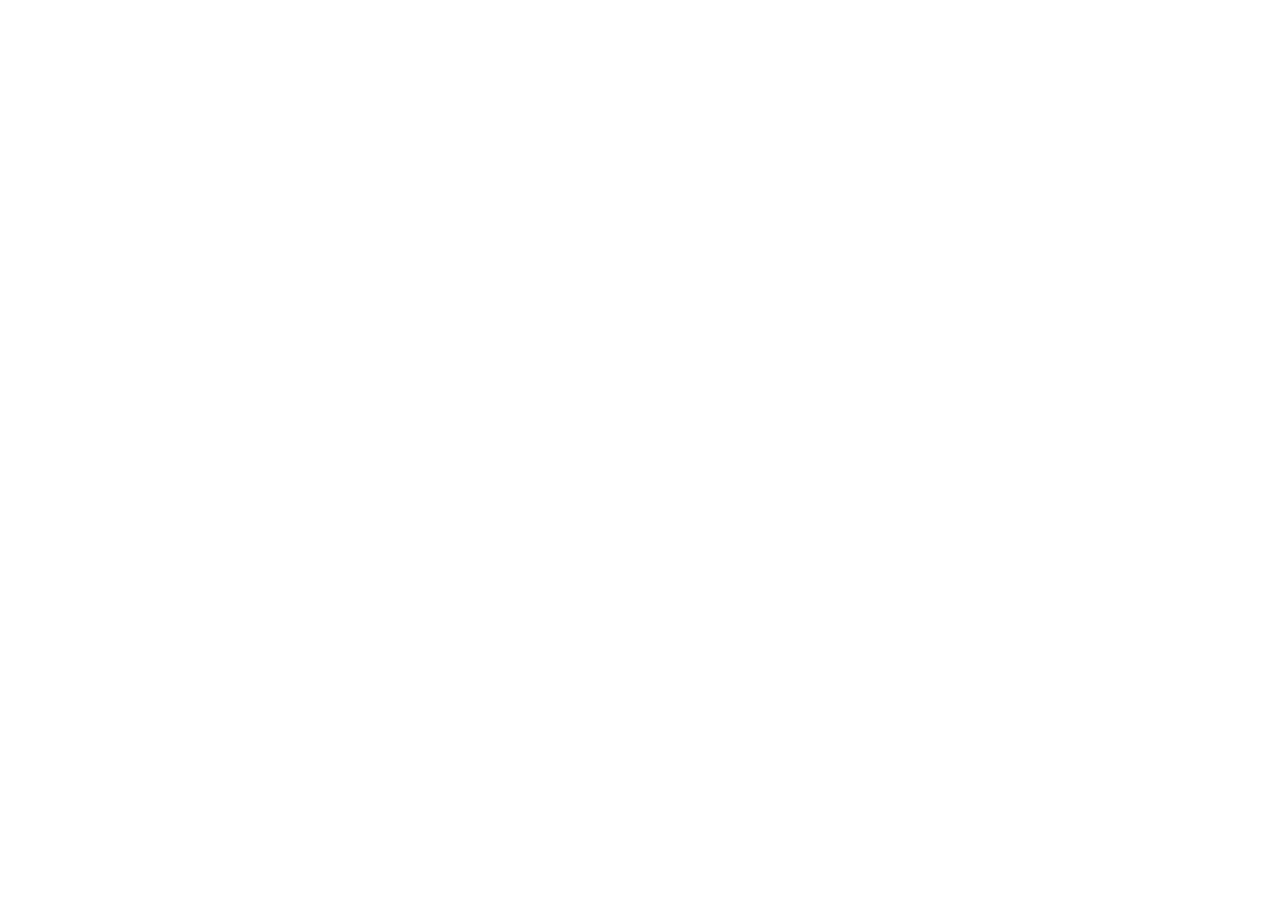
==== index.html @ 8c639c3f "Rename folder 5.html to index.html" ====
<!DOCTYPE html>
<html lang="en">
<head>
    <meta charset="UTF-8">
    <meta name="viewport" content="width=device-width, initial-scale=1.0">
    <title>POGALO</title>
    <link href="https://fonts.googleapis.com/css2?family=Jersey+10&display=swap" rel="stylesheet">
    <script src="https://kit.fontawesome.com/2ec398ca5d.js" crossorigin="anonymous"></script>
</head>
<body>
   

    </div>
    <script src="pogalo.js" defer></script> 
    <link href="pogalo.css" rel="stylesheet">
    <div class="folderorigin">
    <a href="pogalo.html"><div class="folder1"><img src=""  ></div></a>
    </div>







</body>
</html>
---- pogalo.css ----
body{
    background-image: url();
    background-repeat: repeat;
    background-position: center;
    background-attachment: fixed;
    margin: -25px;
    background-size: 100%;
    
    
    
}




.maintabs{
    
    display: flex;
    align-items: flex-start;
    

    justify-content: space-evenly;
     list-style-type: none;
    background-color: none;
    padding: 0px;
    font-size: 30px;
   width: 1000px;
    margin: 0px;
    
    color: #ffffff;
    flex-wrap: wrap;
   
    
    
 
 
} 

@media screen and (max-width: 600px) {
    .maintabs{
        flex-direction: column;
        justify-content: flex-start;
        align-items: flex-start;
        flex-wrap: wrap;
        margin-left: 40px;
        
    }
}

.bannermain {
    display: flex;
    position: sticky;
    flex-direction: row;
    align-self: center;

    width: 1000px;
    padding: 0px;
    margin: 0px;
}


.homeimg{
    float: left;
    height: auto;
}

.homer{
    
   
   border-radius: 5px;


    font-family: "Jersey 10", sans-serif;
    
   
   
}


.homer2{
    
  
    
    grid-row: 2/3;
    grid-column: 2/5;
    font-family: "Jersey 10", sans-serif;
    
    
   float: left;
    border-radius: 5px;
}

.comichold{
    position: static;
   flex-wrap: nowrap;
    width: 500px;
    
    
    


    
    margin: 0 auto;
    
}

.hold{
        display: flex;
    flex-direction: column;
    aspect-ratio: 9 / 16;
    overflow-x: hidden;
    scroll-snap-type: mandatory;
    scroll-behavior: smooth;
   
   

}

@media (max-width: 600px) {
    .comichold  {
        flex-direction: column;
        justify-content: flex-start;
        align-items: flex-start;
        flex-wrap: wrap;
        aspect-ratio: 9 / 16;
        float: left;
        margin-left: 20px;
        
        
        
    }.hold{
        width: 100%;
        float: left;
    }
}

.container {
    width: 900px;
    display: grid;
    grid-template-columns: repeat(3, 1fr);
    
   
    padding: 2rem;
    border: aqua solid 3px;
    border-radius: 100px;
    color: #80e6ff;
    box-shadow: -20px 20px 3px rgb(144, 214, 255);
    
}

.slider-wrapper{
    position: static;
    width: 700px;
    height: 1000x;
    overflow-y: auto;
    grid-column: span 3;


    max-width: 1500px;
    margin: 0 auto;
    
}
.beutbut{
    width: 200px;
}

.slider{
    display: flex;
    flex-direction: row;
    aspect-ratio: 16 / 9;
    overflow-x: hidden;
    scroll-snap-type: x proximity;
    scroll-behavior: smooth;
   border: aqua solid 3px;
   border-radius: 100px;

}



.slider img{
    flex: 1 0 100%;
    
    object-fit:cover;
    border-radius: 100px;
    object-position: 100%;

}

.synthp{
    grid-column: span 3;
    justify-self: center;
}

.container .buynow{
    width: 300px;
    height: 150px;
    
    
}

.slider-nav{
    display: flex;
    column-gap: 1rem;
    position: sticky;
    padding-top: 20px;
    
    left: 53%;
    transform: translateX(-50%);
    z-index: 1;

}

.slider-nav a{
    width: 0.5rem;
    height: 0.5rem;
    border-radius: 50%;
    background-color: #80e6ff;
    opacity: 0.75;
    transition: opacity ease 250ms;
}

.descript{
    width: 400;
    
   
}

.synthhd{
    grid-column: span 3;
    justify-self: center;
}

.jersey-10-regular {
  font-family: "Jersey 10", sans-serif;
  font-weight: 200;
  font-style: normal;
}


.pogalosetup{
    max-width: 1000px;
    height: 900px;
    margin: 100px auto;
    display: grid;
    grid-row-gap: 10px;
    grid-column-gap: 10px;
    font-family: "Jersey 10", sans-serif;


}

ul > li
{
    list-style-type: none;
}

.folderorigin{
    display: flex;
    flex-direction: column;
    align-items: center;
    justify-content: center;
    align-content: center;
}
.folder1{
   
    background-image: url(BUTTBASETRANS.png);
   width: 50vw;
   height: 50vh;
   background-size: cover;
   justify-self: center;
   margin-top: 20%;
   
    

}

.folder1:hover{
   
    background-image: url(gleem.gif);
    
}


header{
   grid-row: 1 / 2;
   grid-column: 1 / 3;
   margin: 0px;
    padding: 0px;
    place-items: center;
    display: flex;
    align-items: center;
    justify-content: space-between;
    max-width: fit-content;
    

}
.icon-cart span{
    display: flex;
    width: 30px;
    height: 30px;
    background-color: greenyellow;
    justify-content: center;
    align-items: center;
    color: aliceblue;
    border-radius: 50%;
    position:absolute
    

}
  svg{
    width: 30px;
   
 .pogaloproduct{
    display: flex;
    flex-direction: column;
    
    max-width: 100%;
    margin:auto;
    
    padding-top: 10px;
}
}

.listProduct .item img{
    width: 90%;
    
     
    
    
    
}
.listProduct .item2 img{
    width: 100%;
    
}
.listProduct{
    display: flex;
    flex-direction: row;
    gap: 20px;
    max-width: 40%;
    
    
}
.listProduct .item{
    flex: 1;
    padding: 20px;
    border-radius: 50px;
    border: rgb(186, 255, 249) solid 3px;
    box-shadow: 0px 7px 0px  rgb(144, 214, 255);
}
.listProduct .item2{
    
    border: rgb(186, 255, 249) solid 3px;
    padding: 20px;
    border-radius: 50px;
    box-shadow: 0px 7px 0px  rgb(144, 214, 255);
    
    
}


.listProduct .item button{
    cursor: pointer;
    
}

@media (max-width: 600px) {
    .listProduct .item .item2 .itemimg{
        flex-direction: column;
        justify-content: flex-start;
        align-items: flex-start;
        flex-wrap: wrap;
        max-width: 100%;
        
        
    }
}
.cartTab{
    width: 400px;
    height: 400px;
    background-color:rgb(255, 255, 255);
    color: rgb(180, 180, 180);
    position: fixed;
    inset: 0 -400px 0 auto;
    display: grid;
    grid-template-rows: 70px 1fr 70px;
    transition: .5s;
    border-radius: 20px;
    box-shadow: 2px 2px 3px rgb(144, 214, 255);
    stroke-width: 20px;


}

body.showCart .cartTab{
     inset: 0 0 0 auto;
}

body.showCart .pogaloproduct{
    transform: translateX(-250px);
}
.cartTab h1{
    padding: 20px;
    margin: 0;
    font-weight: 300;
}

.cartTab .btn{
    display: grid;
    grid-template-columns: repeat(2, 1fr);
}
.cartTab .btn button{
   font-weight: 100;
    cursor: pointer;
}

.cartTab .btn .checkout{
    background-color: lime;
}

.cartTab .listCart .item img{
    width: 100%
}
.cartTab .listCart .item{
    display: grid;
    grid-template-columns: 70px 150px 50px 1fr;
    gap: 10px;
    text-align: center;
    align-items: center;
    
}

.quantity span{
    display:inline-block;
    width: 20px;
    height: 20px;
    background-color: limegreen;
    color: azure;
    border-radius: 30%;
    cursor: pointer;
    top: 30px;

    
}

.quantity span:nth-child(2){
    background-color: transparent;
    color: rgb(30, 255, 255);
}

.listCart .item:nth-child(even){
    background-color: aquamarine;
    overflow: auto;
}

.listCart::-webkit-scrollbar{
    width: 0;
}



@media screen and (max-width: 600px) {
    .listProduct{
        flex-direction: column;
        align-items: center;
        
    }
}

@media screen and (max-width: 600px) {
    footer{
        display: none;
        
    }
}



.comic{
    top: 300px;

}

button{
   width: 200px;
   background:rgb(160, 252, 255); color:white; padding:6px 12px 8px 12px; border:none; font-size:18px; border-radius: 10px;
         box-shadow: -2px -2px 10px rgb(255, 252, 252) inset, 2px 2px 10px white inset; font-family: "Jersey 10"; }



.comics2{
    display: flex;
    flex-direction: column;
    justify-content: flex-start;
    margin-top: 50px;
    box-shadow: -10px 10px  rgb(211, 239, 255) ;

    width: 1000px;
    background-color: #ffffff;
    border: 2px rgb(160, 252, 255) solid;
    border-radius: 50px;
    height: 900px;
}

.comictitle{
    margin-left: 30px;
    max-width: 200px;
}

.mcomictitle{
    margin: 20px;
}


.maincomic{
    width: 400px;
    border: 2px rgb(160, 252, 255) solid;
    align-self: center;
   
    
   

    scale: 100%;
    
}


.beetbut{
    position: absolute;
    width: 100px;
    z-index: 1000;
    
   
    align-self: flex-end;
    

}

main{
    grid-row: 3/3;
    grid-column: 1/3;
    font-family: "Jersey 10", sans-serif;
   
    width: 1000px;

}

.ateringdata{
    display: flex;
    align-items: center;
    width: 1000px;
    height: 1000px;
     border: 2px rgb(160, 252, 255) solid;
     background-color: #ffffff;
     border-radius: 20%;
}





.ff{
    width: 1000px;
    height: auto;
    display: block;
  margin-bottom: 200px;
  width: 100%;
}



.maintabs a{
    color: rgb(210, 244, 255);
    text-decoration: none;
 

    padding: 15px;
    
}
.navbar a:hover{
    background-color: rgb(231, 231, 231);
    border-radius: 10px;
    
}


.homeimg{
    height: 30px;
    width: 50px;
    border-radius: 50%;


   
}


.pogaphotos {
    max-width: 100%;
    height: auto;
}



.pogalobutton1{

position: fixed;
bottom: 10rem;
left: 40rem;
margin: 0px;
padding: 0px;

}


.active[data-tab-content] {
    display: block;
}
.tabs {
    display: flex;
    justify-content: space-around;
    list-style-type: none;
    border-bottom: 1px lightskyblue;

}
 .tabs {
        cursor: pointer;
    }

    .tabs:hover {
        background-color: rgb(212, 212, 212);
    }
    div{
        color: skyblue
    }
  

    



    .active{
        font-family: 'Lucida Sans', 'Lucida Sans Regular', 'Lucida Grande', 'Lucida Sans Unicode', Geneva, Verdana, sans-serif;
        font-size: 40px;
        color: pink;
    }
    .tab{
        font-family: 'Lucida Sans', 'Lucida Sans Regular', 'Lucida Grande', 'Lucida Sans Unicode', Geneva, Verdana, sans-serif;
        color: pink;
        font-size: 40px;
    }

    
aside{
    height: 600px;
    
  
    width: 300px;
   border: #80e6ff solid px;
    position: fixed;
    inset: 190px  1500px 0 auto;
    display: block;
    
    font-family: 'Courier New', Courier, monospace;
    

    border-radius: 100px;
    
    stroke-width: 20px;

      list-style-type: none;
    background-color: none;
    padding: 0px;
    font-size: 20px;
    overflow: hidden;
     
  text-align: center;
    

}
.contactleft {
    width: 200px;
   
    display: flex;
    flex-direction: column;
    justify-content: center;
    align-items: center;
    box-shadow: 0px 25px 3px rgb(144, 214, 255);
    
}

.contactleft .info1{
    width: 425px;
    padding-right: 134px;
    

}


    .contact{
        display: grid;
        grid-template-columns: repeat(auto-fit, 3fr);
        
        gap: 30px;
       
        width: 100%;
        height: 80%;
        border: #80e6ff, solid px;
   border-radius: 100px;
   color: #80e6ff;
   
   
   box-shadow: 10px 10px 5px rgb(211, 239, 255) inset;
   


    }

    @media (max-width: 600px) {
    .contact, .headi, .para, .para2
     {
        display: grid;
        grid-template-columns: repeat(auto-fit, 1fr);

        min-width: 200px;
       
        
        
        
        
    }
   
}

    .headi{
        width: 20vw;
        grid-column: span 3;
        justify-self: center;
    }

    .para{
        
        
        width: 20vw;
        margin-left: 20px;
        min-width: 100px;

        
    }
    .para2{
        
        gap: 20px;
        width: 20vw;
        margin-left: 30px;
        align-self: center;

        
    }


    .covercontact{
        width: 100%;
        
    }


    footer {
    position: fixed;
    white-space: nowrap;
  left: -150px;
  bottom: 0;
  width: 3000px;
  transform: rotate(180deg);
  overflow: hidden;
  
  color: white;
    scale: -100%;
}
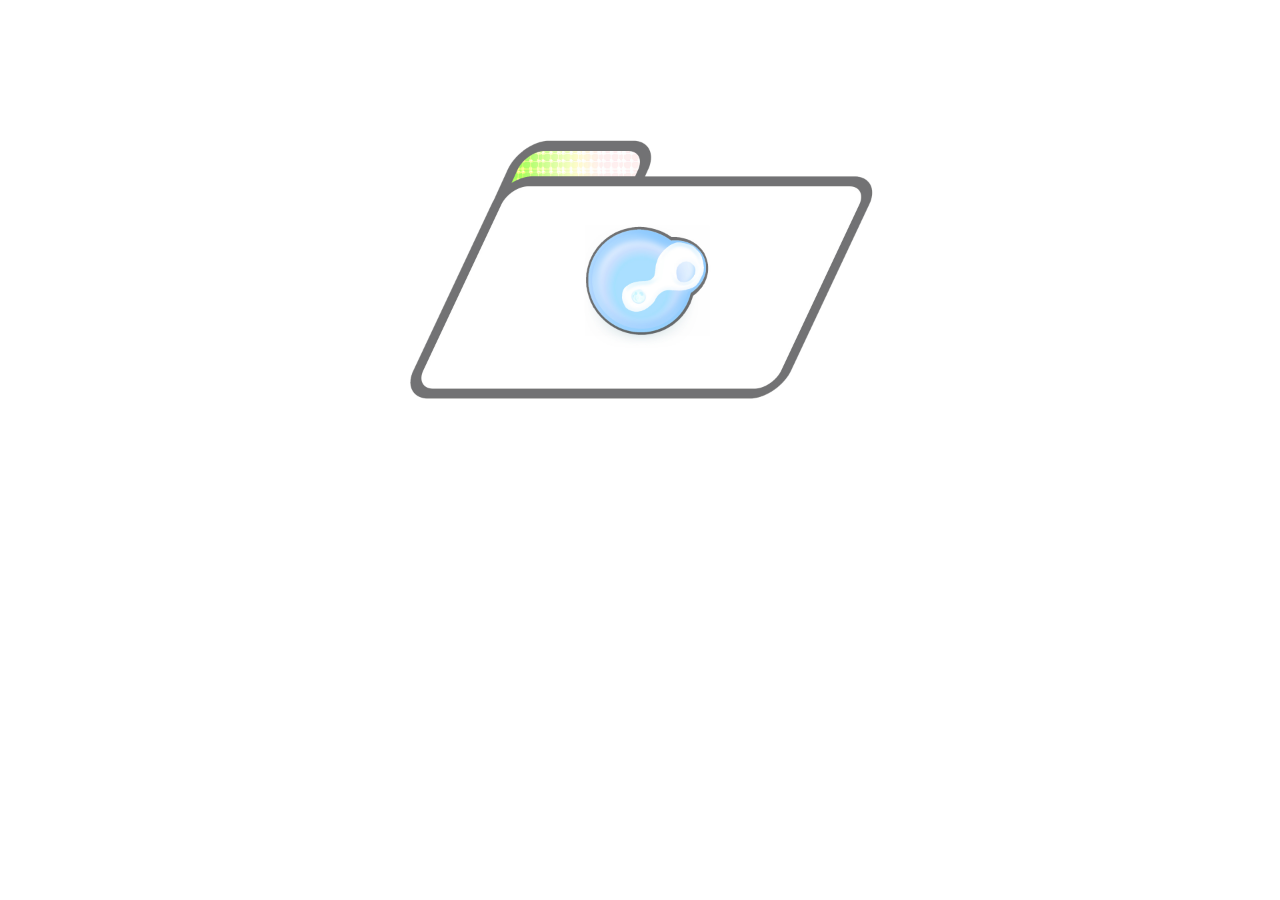
==== commit 5c7ede5f: "Rename folder 5.html to index.html" ====
--- a/index.html
+++ b/index.html
@@ -14,7 +14,7 @@
     <script src="pogalo.js" defer></script> 
     <link href="pogalo.css" rel="stylesheet">
     <div class="folderorigin">
-    <a href="pogalo.html"><div class="folder1"><img src=""  ></div></a>
+    <a  href="pogalo.html" style="width: 600px;" ><div class="folder1" style="width: 600px;"><img src=""  ></div></a>
     </div>
 
 
--- a/pogalo.css
+++ b/pogalo.css
@@ -6,10 +6,19 @@
     background-attachment: fixed;
     margin: -25px;
     background-size: 100%;
-    
-    
-    
-}
+    overflow-x: hidden;
+    
+    
+    
+}
+
+@media (max-width: 600px) {
+    body{
+       overflow: hidden;
+        
+    }
+}
+
 
 
 
@@ -262,15 +271,18 @@
     align-items: center;
     justify-content: center;
     align-content: center;
+    
 }
 .folder1{
    
     background-image: url(BUTTBASETRANS.png);
-   width: 50vw;
-   height: 50vh;
+   width: 40vw;
+   height: 40vh;
    background-size: cover;
    justify-self: center;
    margin-top: 20%;
+
+   
    
     
 
@@ -282,6 +294,47 @@
     
 }
 
+@media (max-width: 600px) {
+    .folderorigin{
+        
+  
+  display: flex;
+  flex-direction: row;
+  
+  float: left;
+  margin: -20px;
+  
+  width: 600vw;
+  align-content: flex-start;
+  justify-content: flex-start;
+  padding-top: 50%;
+  
+
+
+
+        
+        
+        
+        
+        
+        
+        
+        
+    }
+    .folder1{
+        
+        max-width: 700vw;
+        margin: 0;
+        justify-self: flex-start;
+        
+        background-image: url(gleem.gif);
+
+    }
+    .folder1:hover {
+        
+        margin: 0%;
+    }
+}
 
 header{
    grid-row: 1 / 2;
@@ -373,6 +426,8 @@
         align-items: flex-start;
         flex-wrap: wrap;
         max-width: 100%;
+        padding-bottom: 40px;
+        
         
         
     }
@@ -465,8 +520,12 @@
     .listProduct{
         flex-direction: column;
         align-items: center;
-        
-    }
+        padding-bottom: 40px;
+        
+        
+        
+    }
+    
 }
 
 @media screen and (max-width: 600px) {
@@ -526,6 +585,13 @@
     
 }
 
+@media screen and (max-width: 600px) {
+    .comics2{
+        display: flex;
+        max-width: 500px;
+        
+    }
+}
 
 .beetbut{
     position: absolute;
@@ -699,8 +765,9 @@
 
 
     .contact{
-        display: grid;
-        grid-template-columns: repeat(auto-fit, 3fr);
+        display: flex;
+        flex-direction: row;
+        padding-left: 20px;
         
         gap: 30px;
        
@@ -718,42 +785,55 @@
     }
 
     @media (max-width: 600px) {
-    .contact, .headi, .para, .para2
+    .contact
      {
-        display: grid;
-        grid-template-columns: repeat(auto-fit, 1fr);
-
-        min-width: 200px;
+        display: flex;
+        flex-direction: column;
+        justify-content: flex-start;
+        align-items: flex-start;
+        border: none;
+        box-shadow: none;
+
+
+
+
+        min-width: 20%;
        
         
         
         
         
     }
-   
-}
-
     .headi{
-        width: 20vw;
+        justify-self: flex-start;
+    }
+    .dgihub{
+        width: 30%;
+    }
+   
+}
+
+    .headi{
+        width: 20%;
         grid-column: span 3;
-        justify-self: center;
+       padding-left: 10%;
     }
 
     .para{
-        
-        
-        width: 20vw;
-        margin-left: 20px;
-        min-width: 100px;
+        flex: 1;
+        
+        width: 20%;
+        padding-left: 20px;
+        min-width: 20%;
 
         
     }
     .para2{
         
         gap: 20px;
-        width: 20vw;
+        width: 20%;
         margin-left: 30px;
-        align-self: center;
+        
 
         
     }
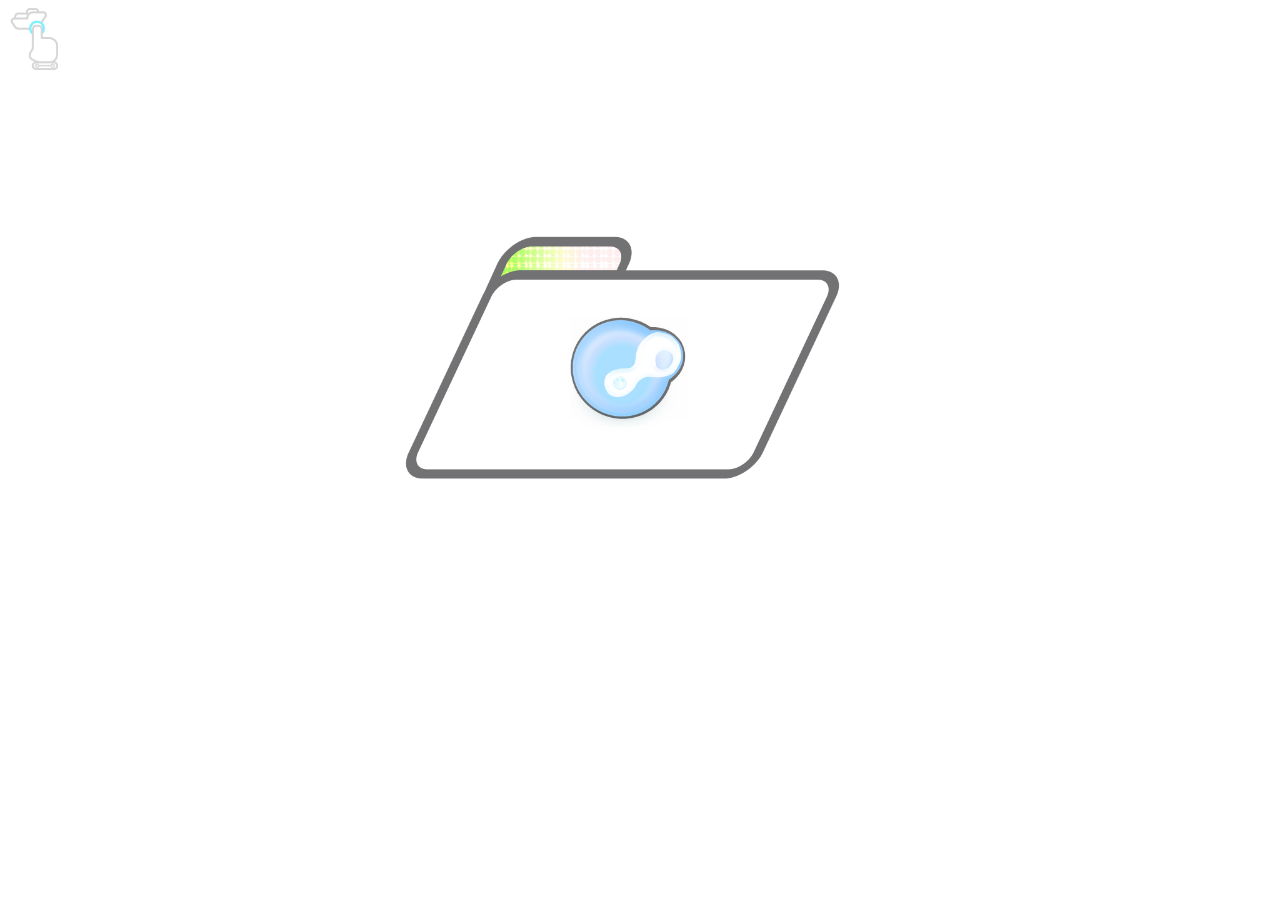
==== commit 8c865441: "Add files via upload" ====
--- a/index.html
+++ b/index.html
@@ -2,17 +2,20 @@
 <html lang="en">
 <head>
     <meta charset="UTF-8">
-    <meta name="viewport" content="width=device-width, initial-scale=1.0">
+    <meta name="viewport" content="user-scalable=no, width=device-width, initial-scale=1.0" />
+<meta name="apple-mobile-web-app-capable" content="yes" />
     <title>POGALO</title>
     <link href="https://fonts.googleapis.com/css2?family=Jersey+10&display=swap" rel="stylesheet">
     <script src="https://kit.fontawesome.com/2ec398ca5d.js" crossorigin="anonymous"></script>
 </head>
-<body>
+<body  style="overflow-x: hidden;">
+
    
 
     </div>
     <script src="pogalo.js" defer></script> 
     <link href="pogalo.css" rel="stylesheet">
+      <img class="click" src="click.PNG">
     <div class="folderorigin">
     <a  href="pogalo.html" style="width: 600px;" ><div class="folder1" style="width: 600px;"><img src=""  ></div></a>
     </div>
--- a/pogalo.css
+++ b/pogalo.css
@@ -4,17 +4,50 @@
     background-repeat: repeat;
     background-position: center;
     background-attachment: fixed;
-    margin: -25px;
+    
     background-size: 100%;
     overflow-x: hidden;
     
     
     
-}
+    
+    
+    
+}
+
+html{
+    max-width: 100%;
+    
+    
+}
+
+@media (max-width: 600px) {
+    html, body{
+       overflow-x: hidden;
+       
+       position: relative;
+       max-width: 100%;
+        
+    }
+}
+
+@media (max-width: 320px) {
+    html, body{
+       overflow-x: hidden;
+       
+       position: relative;
+       max-width: 100%;
+        
+    }
+}
+
 
 @media (max-width: 600px) {
     body{
-       overflow: hidden;
+       overflow-x: hidden;
+       width: 100%;
+       position: relative;
+       
         
     }
 }
@@ -35,16 +68,21 @@
     padding: 0px;
     font-size: 30px;
    width: 1000px;
-    margin: 0px;
+    margin-top: -80px;
     
     color: #ffffff;
     flex-wrap: wrap;
+    
    
     
     
  
  
 } 
+
+.click{
+    width: 50px;
+}
 
 @media screen and (max-width: 600px) {
     .maintabs{
@@ -52,10 +90,83 @@
         justify-content: flex-start;
         align-items: flex-start;
         flex-wrap: wrap;
-        margin-left: 40px;
-        
-    }
-}
+        margin-left: 20px;
+        
+        
+    }
+    .homer5{
+        padding-bottom: 20px;
+    }
+}
+.mainicons{
+    
+    display: flex;
+    align-items: center;
+    
+
+    justify-content: space-evenly;
+     list-style-type: none;
+    background-color: none;
+    padding: 0px;
+    font-size: 30px;
+   width: 1000px;
+    margin-top: 20px;
+    gap: 50px;
+    color: #ffffff;
+    flex-wrap: wrap;
+    
+
+   
+}
+@media (max-width: 600px){
+    .mainicons{
+        width: 30%;
+        flex-direction: row;
+        justify-content: flex-start;
+        align-items: flex-start;
+        flex-wrap: wrap;
+        margin-left: 10px;
+        
+        
+    }
+    
+}
+
+
+
+
+
+.shomer{
+    background: url(olii.jpg);
+}
+.mainicons .shomer img{
+    width: 90px;
+}
+.synthup{
+    width: 90px;
+    position: fixed;
+    right: 400px;
+    top: 60px;
+    
+    
+}
+@media (max-width: 600px){
+    .synthup{
+        width: 30px;
+    position: fixed;
+    right: 10px;
+    top: 600px;
+        
+        
+    }
+    
+}
+
+.homeimgs{
+    float: left;
+    height: auto;
+}
+
 
 .bannermain {
     display: flex;
@@ -66,6 +177,25 @@
     width: 1000px;
     padding: 0px;
     margin: 0px;
+    margin-top: -250px;
+   
+}
+
+@media screen and (max-width: 600px) {
+    .bannermain{
+         display: flex;
+    position: sticky;
+    flex-direction: row;
+    align-self: center;
+
+    width: 1000px;
+    padding: 0px;
+    margin: 0px;
+        
+        
+        
+    }
+    
 }
 
 
@@ -104,7 +234,8 @@
     position: static;
    flex-wrap: nowrap;
     width: 500px;
-    
+    padding-top: 50px;
+   
     
     
 
@@ -134,111 +265,338 @@
         flex-wrap: wrap;
         aspect-ratio: 9 / 16;
         float: left;
-        margin-left: 20px;
+        
+        
+
+        
         
         
         
     }.hold{
-        width: 100%;
+        width: 90vw;
+        height: 100%;
         float: left;
     }
 }
 
+
 .container {
-    width: 900px;
-    display: grid;
-    grid-template-columns: repeat(3, 1fr);
-    
-   
-    padding: 2rem;
+    
+    width: 60%;
+    height: 110%;
+    display: flex;
+    flex-direction: column;
+align-items: center;
+padding-bottom: 1%;
+margin-top: 20px;
+margin-bottom: 20px;
+
+    
+   
     border: aqua solid 3px;
     border-radius: 100px;
     color: #80e6ff;
     box-shadow: -20px 20px 3px rgb(144, 214, 255);
     
 }
+.buynow{
+    background-color: #34ff0c;
+    
+}
 
 .slider-wrapper{
+    display: flex;
     position: static;
-    width: 700px;
-    height: 1000x;
+    width: 100%;
+    
     overflow-y: auto;
     grid-column: span 3;
 
 
-    max-width: 1500px;
-    margin: 0 auto;
-    
-}
-.beutbut{
-    width: 200px;
+
+    max-width: 100%;
+    
+    
+    
+}
+.container .beutbut{
+    width: 100px;
+    margin-top: 20px;
+    position: relative;
+    left: 70px;
+    
+    
+}
+
+
+.sliders{
+    display: flex;
+    flex-direction: row;
+    justify-content: flex-start;
+    align-items: flex-start;
+    aspect-ratio: 9 / 12.5;
+    
+    overflow-x: hidden;
+    overflow-y: hidden;
+    
+    scroll-behavior: smooth;
+    scroll-snap-type: mandatory;
+    scroll-snap-stop: always;
+    object-fit: scale-down;
+    
+    
+  
+
+}
+.slide-22{
+    aspect-ratio: 9/6;
+    object-fit: fill;
+}
+.buynow:hover{
+    cursor: pointer;
+}
+.sliders img{
+    width: 100%;
+    object-fit: scale-down;
+    margin-right: 69%;
+    scale: 90%;
+    scroll-snap-type: mandatory;
+    scroll-snap-stop: always;
 }
 
 .slider{
     display: flex;
     flex-direction: row;
-    aspect-ratio: 16 / 9;
+    justify-content: flex-start;
+    align-items: flex-start;
+    aspect-ratio: 8 / 8;
+    
     overflow-x: hidden;
-    scroll-snap-type: x proximity;
+    overflow-y: hidden;
+    
     scroll-behavior: smooth;
-   border: aqua solid 3px;
-   border-radius: 100px;
-
-}
-
-
-
-.slider img{
-    flex: 1 0 100%;
-    
-    object-fit:cover;
-    border-radius: 100px;
-    object-position: 100%;
-
-}
-
-.synthp{
-    grid-column: span 3;
-    justify-self: center;
-}
-
-.container .buynow{
-    width: 300px;
-    height: 150px;
-    
-    
-}
-
-.slider-nav{
-    display: flex;
+    scroll-snap-type: mandatory;
+    scroll-snap-stop: always;
+  
+
+}
+@media (max-width: 600px) {
+    .slider  {
+        display: flex;
+        flex-direction: row;
+        
+        scroll-snap-stop: always;
+        margin: 0px;
+        
+        
+        
+        
+        
+
+        
+        
+        
+
+        
+        
+
+        
+        
+        
+        
+    }.container{
+       width: 80vw;
+       height: 250vh;
+    display: flex;
+    flex-direction: column;
+    column-gap: 20px;
+    flex-wrap: wrap;
+    justify-content: flex-start;
+    align-items: center;
+    
+    margin-right: 20px;
+    
+    
+    }
+}
+
+@media (max-width: 600px) {
+    .slider-nav  {
+        display: flex;
     column-gap: 1rem;
     position: sticky;
+    padding-top: 0px;
+    padding-right: 0px;
+    
+    scale: 70%;
+    color: #34ff0c;
+    margin-bottom: -100px;
+    
+    
+    
+        
+        
+    
+        
+
+        
+        
+
+        
+        .synthp{
+            width: 80px;
+            position: sticky;
+            
+        }
+     
+        
+    }.slider-nav a{
+        width: 1px;
+        scroll-snap-stop: always;
+        
+    
+       
+        
+    }
+    .slider .img{
+        width: 100%;
+        
+
+    }
+}
+.synthp{
+    width: 80%;
+    
+}
+.dimensions{
+    width: 20vw;
+}
+@media (max-width: 600px) {
+    .dimensions{
+        width: 60vw;
+    }
+}
+.slider img{
+    
+    width: 100%;
+    
+    
+    
+   
+    scroll-snap-type: mandatory;
+    scroll-snap-stop: always;
+   
+    
+
+}
+
+.synthp{
+    grid-column: span 2;
+    justify-self: center;
+    list-style-type: square;
+    flex-wrap: nowrap;
+    
+}
+
+.container .buynow{
+    width: 5fr;
+    height: 100%;
+    
+    
+}
+
+.slider-nav{
+    display: flex;
+    column-gap: 1rem;
+    position: static;
     padding-top: 20px;
     
-    left: 53%;
-    transform: translateX(-50%);
-    z-index: 1;
+    left: 83%;
+    
+    
+    
 
 }
 
 .slider-nav a{
     width: 0.5rem;
     height: 0.5rem;
-    border-radius: 50%;
-    background-color: #80e6ff;
-    opacity: 0.75;
+    border-radius: 20%;
+    background-color: #32ff20;
+    opacity: 0.5;
     transition: opacity ease 250ms;
 }
 
 .descript{
-    width: 400;
-    
-   
-}
-
+    width: 100%;
+    
+    color: #ff9dd6;
+    font-family: Courier, monospace;
+    font-size: 20px;
+    list-style-type: circle;
+    justify-self: center;
+    position: relative;
+  left: 30px;
+  top: 20px;
+  flex-wrap: nowrap;
+  height: 20px;
+  
+    
+    
+    
+    
+
+    
+   
+}
+
+.infot{
+    display: flex;
+    align-items: flex-end;
+    flex-direction: column;
+    width: 90%;
+    justify-content: center;
+    gap: 100px;
+    position: sticky;
+    
+    padding-bottom: 20%;
+    row-gap: 100px;
+    column-gap: 100px;
+    
+    
+}
+.infot img{
+    width: 300px;
+}
+
+@media (max-width: 600px) {
+    .infot  {
+        display: flex;
+    align-items: flex-end;
+    flex-direction: column;
+    width: 100%;
+    justify-content: flex-end;
+    gap: 20px;
+    position: relative;
+    height: 900px;
+    margin-left: 30px;
+    
+    
+    
+
+      
+        
+        
+    }.infot img{
+      width: 220px;
+    
+    
+    }
+}
 .synthhd{
     grid-column: span 3;
     justify-self: center;
+    color: #46e9ff;
 }
 
 .jersey-10-regular {
@@ -276,8 +634,8 @@
 .folder1{
    
     background-image: url(BUTTBASETRANS.png);
-   width: 40vw;
-   height: 40vh;
+   width: 35vw;
+   height: 35vh;
    background-size: cover;
    justify-self: center;
    margin-top: 20%;
@@ -297,18 +655,20 @@
 @media (max-width: 600px) {
     .folderorigin{
         
+ 
   
-  display: flex;
-  flex-direction: row;
   
-  float: left;
-  margin: -20px;
+margin: 3%;
+
   
-  width: 600vw;
-  align-content: flex-start;
-  justify-content: flex-start;
-  padding-top: 50%;
+  width: 98%;
+ 
+ 
+  padding-top: 200px;
   
+ 
+  
+  
 
 
 
@@ -322,19 +682,33 @@
         
     }
     .folder1{
-        
-        max-width: 700vw;
+        scale: 60%;
+        max-width: 90%;
+        min-width: auto;
+        
+        
         margin: 0;
-        justify-self: flex-start;
+        
+
+       
+        align-self: center;
+        justify-self: center;
         
         background-image: url(gleem.gif);
-
-    }
+        overflow-x: hidden;
+
+    }
+
+    
     .folder1:hover {
-        
-        margin: 0%;
-    }
-}
+        overflow-x: hidden;
+        
+    }
+}
+
+
+
+
 
 header{
    grid-row: 1 / 2;
@@ -375,6 +749,15 @@
     padding-top: 10px;
 }
 }
+.maids{
+    flex-direction: row;
+    
+   flex: 1 1 100%;
+    width: 20%;
+    min-width: 1px;
+    max-width: 100%;
+    height: auto;
+}
 
 .listProduct .item img{
     width: 90%;
@@ -385,14 +768,14 @@
     
 }
 .listProduct .item2 img{
-    width: 100%;
+    width: 90%;
     
 }
 .listProduct{
     display: flex;
     flex-direction: row;
     gap: 20px;
-    max-width: 40%;
+    max-width: 30%;
     
     
 }
@@ -402,6 +785,7 @@
     border-radius: 50px;
     border: rgb(186, 255, 249) solid 3px;
     box-shadow: 0px 7px 0px  rgb(144, 214, 255);
+    height: 100%;
 }
 .listProduct .item2{
     
@@ -427,6 +811,7 @@
         flex-wrap: wrap;
         max-width: 100%;
         padding-bottom: 40px;
+        overflow-x: hidden;
         
         
         
@@ -516,11 +901,13 @@
 
 
 
-@media screen and (max-width: 600px) {
+@media (max-width: 600px) {
     .listProduct{
         flex-direction: column;
         align-items: center;
         padding-bottom: 40px;
+        overflow-x: hidden;
+        
         
         
         
@@ -561,11 +948,13 @@
     border: 2px rgb(160, 252, 255) solid;
     border-radius: 50px;
     height: 900px;
+    margin: 20px;
+    padding-left: 10px;
 }
 
 .comictitle{
-    margin-left: 30px;
-    max-width: 200px;
+    margin-left: 10%;
+    max-width: 200vw;
 }
 
 .mcomictitle{
@@ -574,7 +963,7 @@
 
 
 .maincomic{
-    width: 400px;
+    width: 20vw;
     border: 2px rgb(160, 252, 255) solid;
     align-self: center;
    
@@ -585,11 +974,21 @@
     
 }
 
-@media screen and (max-width: 600px) {
+@media (max-width: 600px) {
     .comics2{
         display: flex;
-        max-width: 500px;
-        
+        max-width: 100%;
+        margin-left: -20px;
+        width: 90vw;
+        height: 100vh;
+
+        
+        
+        
+        
+    }
+    .maincomic{
+        width: 100%;
     }
 }
 
@@ -615,24 +1014,77 @@
 
 .ateringdata{
     display: flex;
+    align-items: flex-start;
+    justify-content: center;
     align-items: center;
-    width: 1000px;
-    height: 1000px;
-     border: 2px rgb(160, 252, 255) solid;
-     background-color: #ffffff;
-     border-radius: 20%;
-}
-
+
+    
+    
+     
+}
+.const{
+    display: flex;
+    width: 100rem;
+    justify-content: center;
+    align-items: center;
+    
+    
+    
+    
+     
+}@media (max-width: 600px) {
+    .ateringdata{
+       display: flex;
+       float: left;
+       
+        
+
+    }
+    .const{
+        width: 60%;
+        margin-left: -120px;
+        padding-bottom: 50%;
+
+        
+        
+        
+        
+        
+        
+       
+        
+        
+        
+        
+    }
+}
 
 
 
 
 .ff{
-    width: 1000px;
-    height: auto;
-    display: block;
-  margin-bottom: 200px;
+    
+    
+    margin-top: -200px;
+  
   width: 100%;
+}
+@media (max-width: 600px) {
+    .ff{
+        text-align:left;
+    width:34%;
+    margin:0 auto;
+    padding:10px 0 300px 0;
+    margin-bottom: 15%;
+    
+        
+        
+       
+        
+        
+        
+        
+    }
 }
 
 
@@ -762,23 +1214,27 @@
     
 
 }
-
+.webfredf{
+    max-width: 20%;
+}
 
     .contact{
         display: flex;
-        flex-direction: row;
-        padding-left: 20px;
-        
-        gap: 30px;
-       
-        width: 100%;
-        height: 80%;
+        flex-direction: column;
+        padding-left: 0px;
+        flex-wrap: wrap;
+        margin-top: 100px;
+        gap: 50px;
+        
+       font-size: 20px;
+        width: 110vw;
+        height: 80vh;
         border: #80e6ff, solid px;
    border-radius: 100px;
    color: #80e6ff;
    
    
-   box-shadow: 10px 10px 5px rgb(211, 239, 255) inset;
+   box-shadow: -10px -10px 5px rgb(211, 239, 255) inset;
    
 
 
@@ -793,11 +1249,12 @@
         align-items: flex-start;
         border: none;
         box-shadow: none;
-
-
-
-
-        min-width: 20%;
+        flex-wrap: nowrap;
+
+
+
+
+        min-width: 100%;
        
         
         
@@ -808,9 +1265,15 @@
         justify-self: flex-start;
     }
     .dgihub{
-        width: 30%;
-    }
-   
+        max-width: 20%;
+    }
+   
+}
+
+.email{
+    position: absolute;
+    top: 53rem;
+    left: 32rem;
 }
 
     .headi{
@@ -830,11 +1293,17 @@
     }
     .para2{
         
-        gap: 20px;
-        width: 20%;
-        margin-left: 30px;
-        
-
+        
+        width: 30%;
+        
+        
+        
+
+        
+    }
+    .dgihub{
+        width: 30%;
+        
         
     }
 
@@ -857,9 +1326,66 @@
   color: white;
     scale: -100%;
 }
-
-
-
-
-
-
+.biznezkard{
+    width: 250px;
+    position: absolute;
+    top: 46.2rem;
+    left: 73.2rem;
+    border-radius: 50px;
+    
+}
+    @media (max-width: 600px) {
+    .biznezkard
+     {
+        width: 100px;
+    position: absolute;
+    
+    
+    border-radius: 20px;
+       
+        
+        
+        
+        
+    }
+    
+   
+}
+
+.footermaid{
+    width: 100%;
+    margin-top: 10px;
+    
+    display: flex;
+    flex-direction: row;
+    justify-content: flex-end;
+    align-content: flex-end;
+    position: static;
+    gap: 20px;
+    
+    
+
+}
+
+
+@media (max-width: 600px) {
+    .footermaid{
+    display: none;
+    
+    
+    
+
+}
+
+.footermaid img{
+    scale: 100%;
+
+}}
+
+
+
+
+
+
+
+
